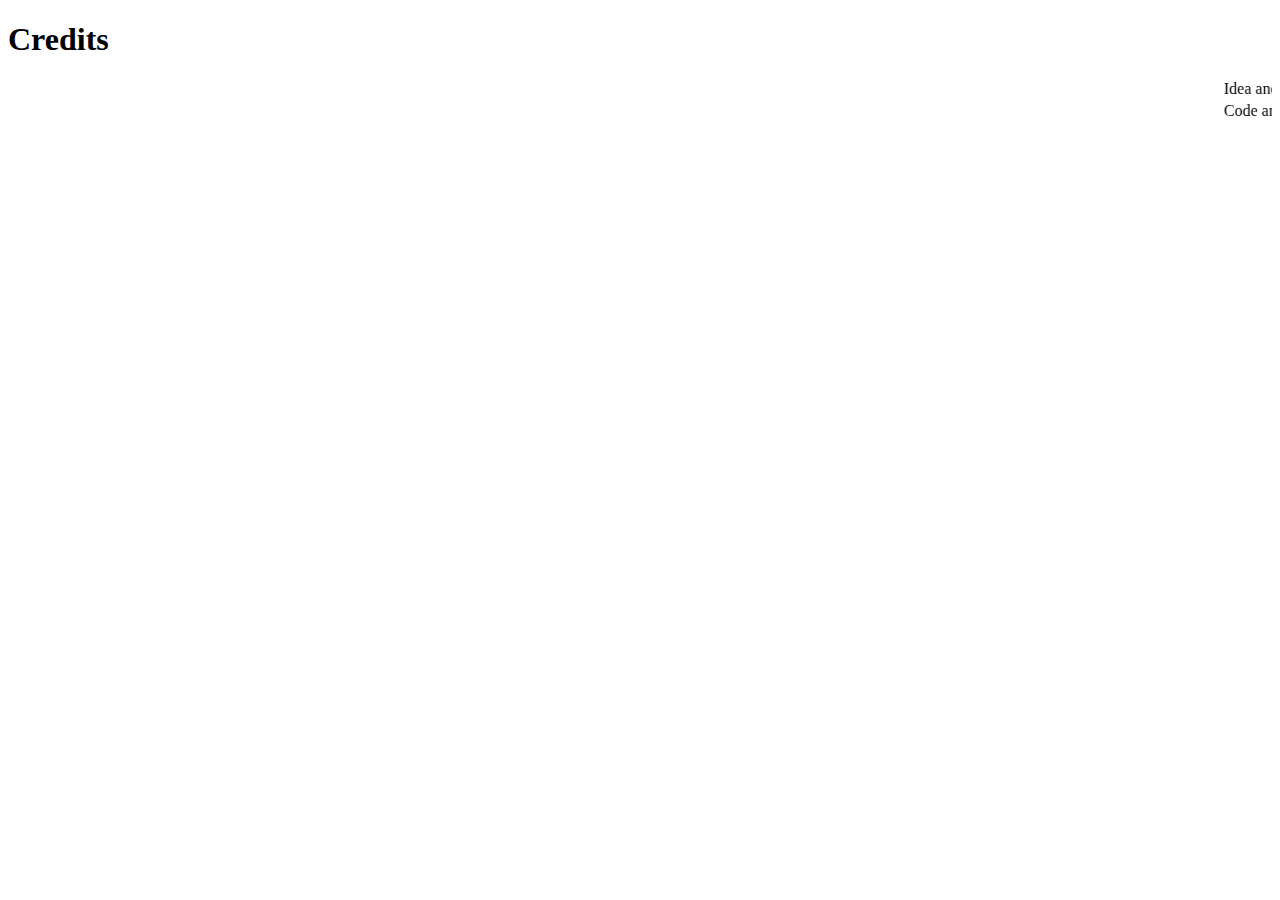
==== credits.html @ 3c2e9834 "Update credits.html" ====
<!DOCTYPE html>
<html>
<head>
  <h1 id="creditshead">Credits</h1>
<head>
<body>
  <marquee>Idea and Owner: RainbowUnicornGirl</marquee>
  <marquee>Code and Design: <a href="doodleboy.github.io">Doodleboy</a></marquee>
</body>
</html>
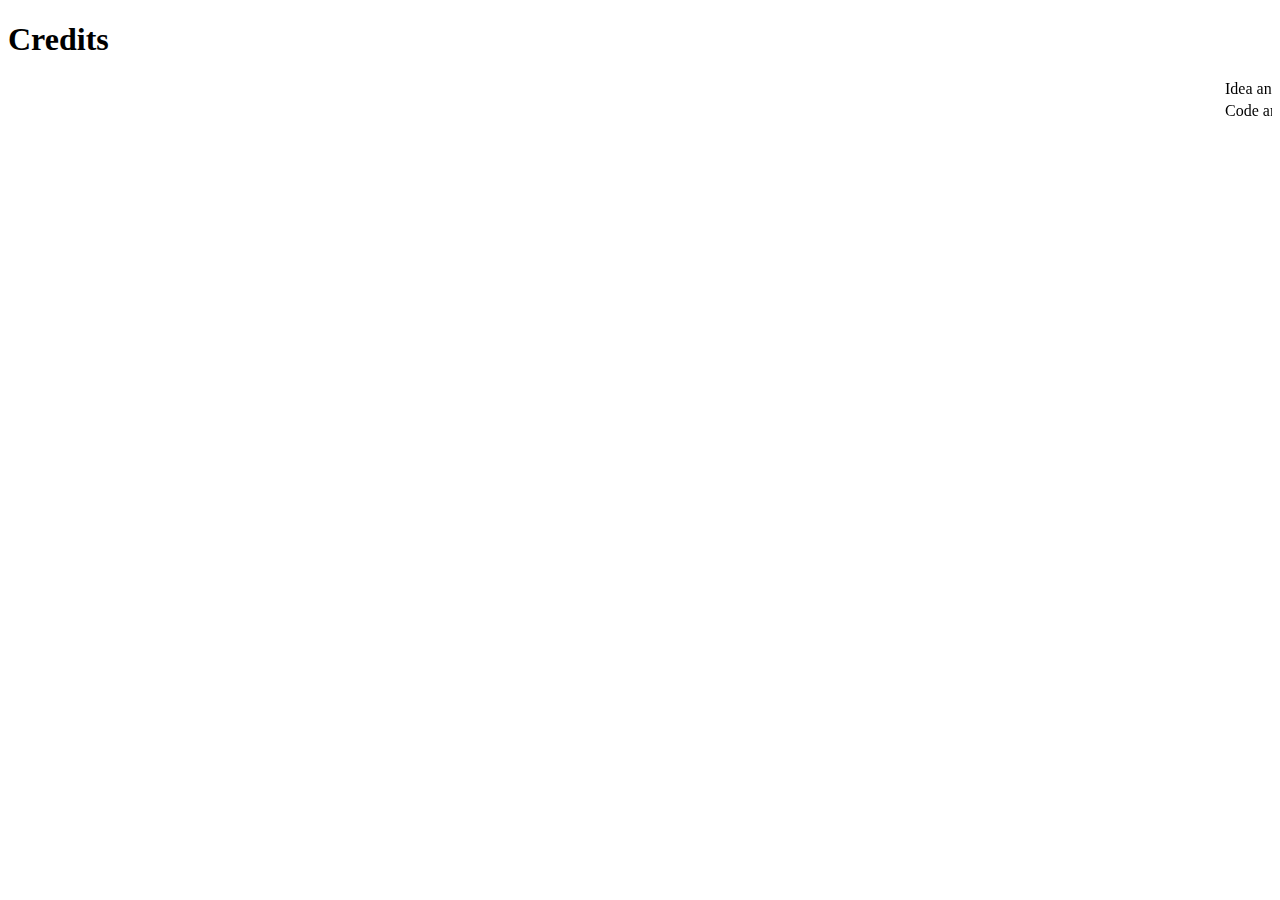
==== commit 324df4c8: "Update credits.html" ====
--- a/credits.html
+++ b/credits.html
@@ -1,6 +1,7 @@
 <!DOCTYPE html>
 <html>
 <head>
+  <link ref="stylesheet" href="stylesheets/credits.css">
   <h1 id="creditshead">Credits</h1>
 <head>
 <body>
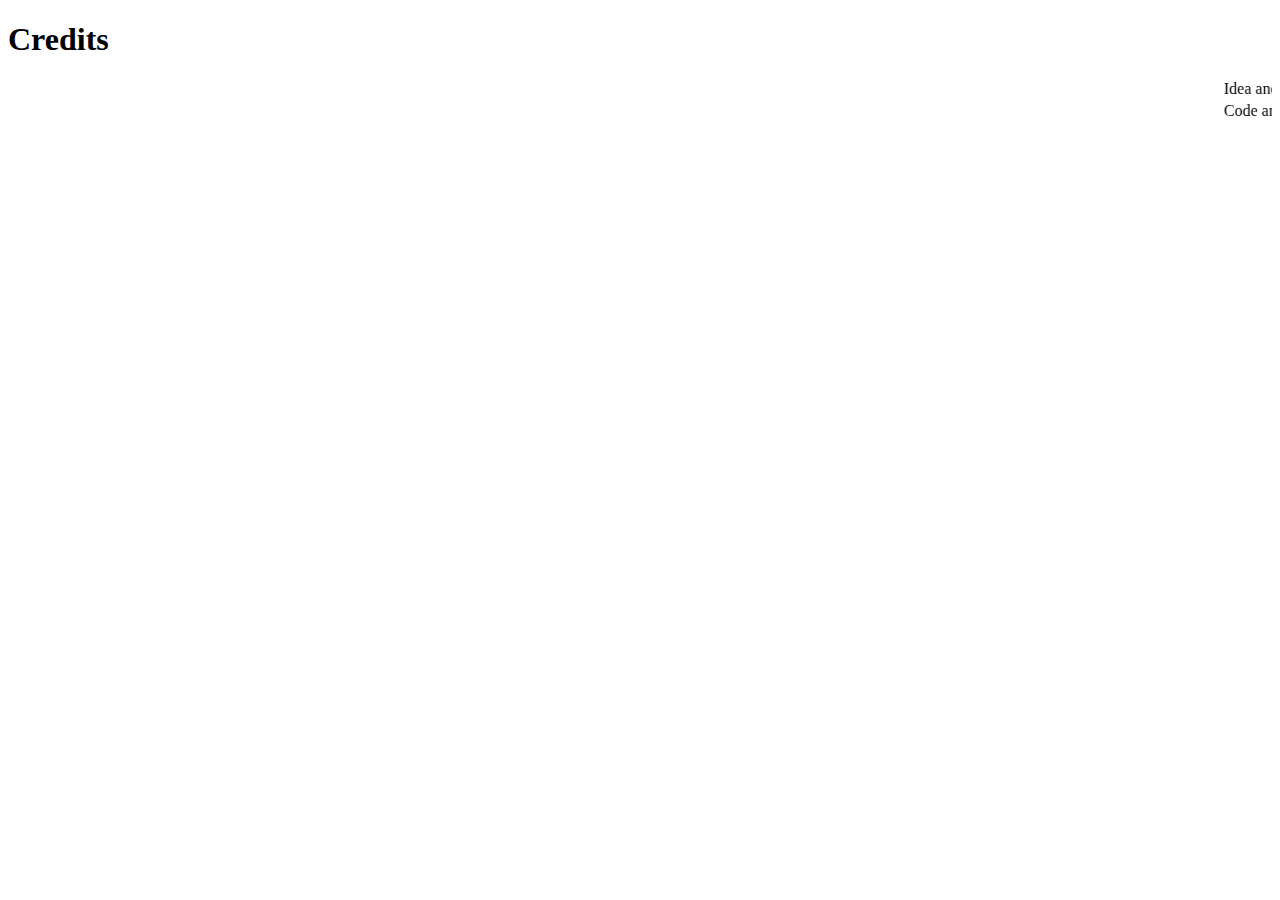
==== commit e79d7402: "Update credits.html" ====
--- a/credits.html
+++ b/credits.html
@@ -1,7 +1,8 @@
 <!DOCTYPE html>
 <html>
 <head>
-  <link ref="stylesheet" href="stylesheets/credits.css">
+  <meta charset="utf-8">
+  <link rel="stylesheet" href="stylesheets/credits.css">
   <h1 id="creditshead">Credits</h1>
 <head>
 <body>
